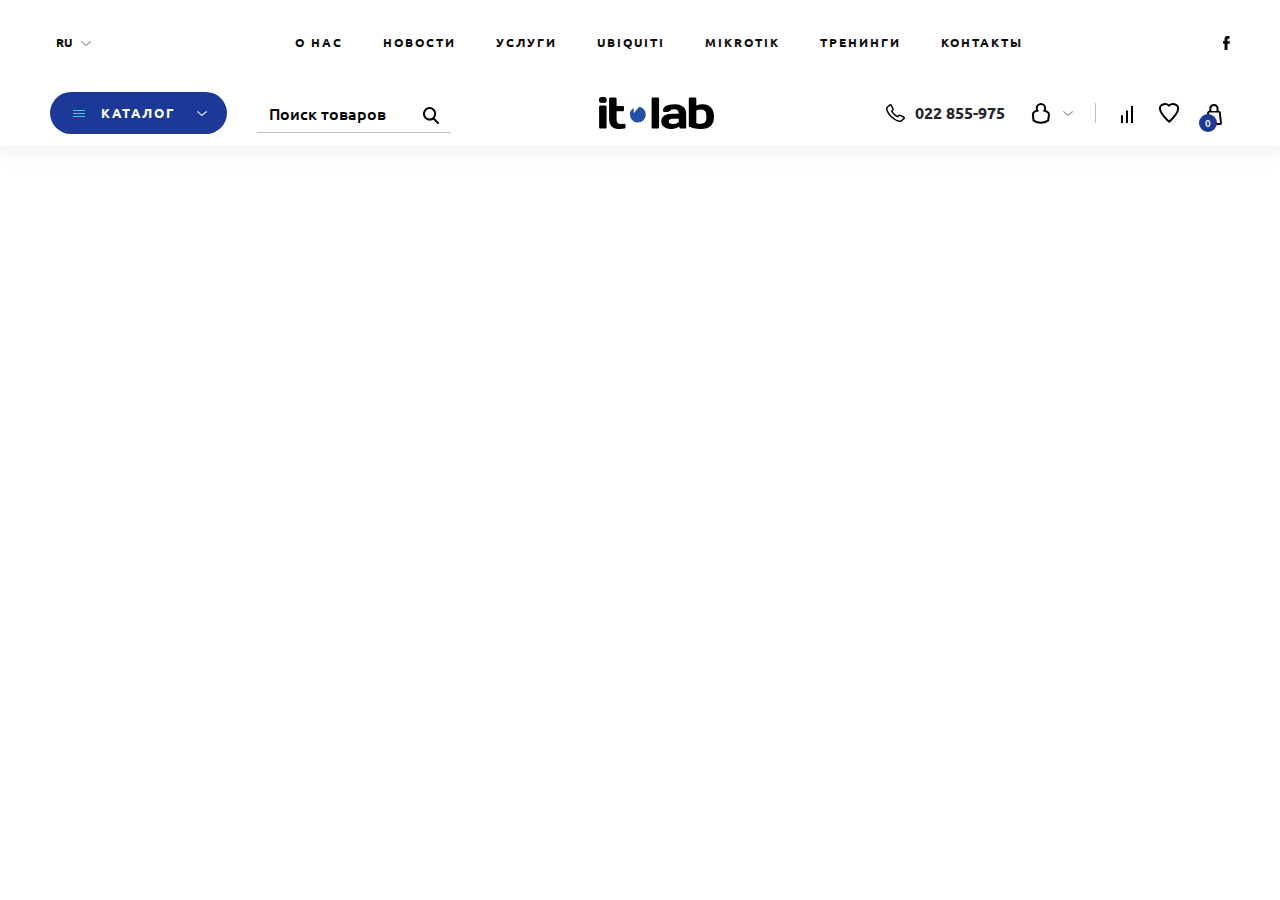
==== header.html @ a49fe974 "начата переделка хэддера" ====
<!DOCTYPE html>
<html lang="ru">
<head>
    <meta charset="UTF-8">
    <meta name="viewport" content="width=device-width, initial-scale=1.0">
    <title>IT-LAB</title>
    <link rel="stylesheet" href="css/bootstrap.min.css">
    <link rel="stylesheet" href="css/tabs-accordeon.css">
    <link rel="stylesheet" href="css/stylesheet.css">
    <link rel="stylesheet" href="css/reset.css">
    <link rel="stylesheet" href="css/slick.css">
    <link rel="stylesheet" href="css/slick-theme.css">

</head>
<body>
<header style="" class="bg-white header-shadow">
    <div class="container-fluid">
        <div id="header_adaptive" >

                <div style="width: 45px" class="dropdown">
                    <button class="dropdown-toggle" type="button" id="lang-dropdown" data-toggle="dropdown"
                            aria-haspopup="true" aria-expanded="false">
                        RU
                    </button>
                    <div class="dropdown-menu" aria-labelledby="lang-dropdown">
                        <a class="dropdown-item" href="#">RO</a>
                        <a class="dropdown-item" href="#">EN</a>
                    </div>
                </div>
                <ul style="width: calc(100% - 52px);height: 80px;align-items: center;justify-content: center" id="menu">
                    <li class="menu-item">
                        <a href="#">О нас</a>
                    </li>
                    <li class="menu-item">
                        <a href="#">Новости</a>
                    </li>
                    <li class="menu-item">
                        <a href="#">Услуги</a>
                    </li>
                    <li class="menu-item">
                        <a href="#">Ubiquiti</a>
                    </li>
                    <li class="menu-item">
                        <a href="#">Mikrotik</a>
                    </li>
                    <li class="menu-item">
                        <a href="#">Тренинги</a>
                    </li>
                    <li class="menu-item">
                        <a href="#">Контакты</a>
                    </li>
                </ul>
                <div style="width: 7px"  id="socials">
                    <div class="facebook">
                        <a href="#"><img src="assets/facebook.svg" alt="Facebook"></a>
                    </div>
                </div>
            <div id="infonav">
                <div id="left">
                    <div class="dropdown">
                        <button class="btn dropdown-toggle" href="#" role="button" id="catalogue-dropdown"
                                data-toggle="dropdown" aria-haspopup="true" aria-expanded="false">
                            Каталог
                        </button>
                        <div class="dropdown-menu" aria-labelledby="catalogue-dropdown">
                            <a class="dropdown-item" href="#">...</a>
                        </div>
                    </div>
                    <div id="search" class="input-group mb-0">
                        <input type="text" name="search" value="" placeholder="Поиск товаров" class="form-control"
                               aria-label="search" autocomplete="off">
                        <div class="input-group-append">
                            <button type="button"><img src="assets/search.svg" alt="Search"></button>
                        </div>
                    </div>
                </div>
                <div id="logo">
                    <a href="#"><img src="assets/logo.svg" alt="IT-LAB"></a>
                </div>
                <div id="right">
                    <div id="phone">
                        <img src="assets/tel_black.svg" alt="Phone">
                        <span>
                                022 855-975
                            </span>
                    </div>
                    <div id="profile">
                        <div class="dropdown">
                            <a href="#" class="dropdown-toggle" data-toggle="dropdown">
                                <img src="assets/profile.svg" alt="Profile">
                            </a>
                            <div class="dropdown-menu dropdown-menu-right">
                                <a href="#" class="dropdown-item">Register</a>
                                <a href="#" class="dropdown-item">Login</a>
                            </div>
                        </div>
                    </div>
                    <div id="vr"></div>
                    <div id="compare">
                        <a href="#"><img src="assets/compare.svg" alt="Compare"></a>
                    </div>
                    <div id="wishlist">
                        <a href="#"><img src="assets/favorite.svg" alt="Whishlist"></a>
                    </div>
                    <div id="cart">
                        <a href="http://itlab.md/en-gb?route=checkout/cart" title="Shopping Cart">
                            <button type="button" data-toggle="dropdown" data-loading-text="Loading..."
                                    class="dropdown-toggle">
                                <img src="assets/basket.svg" alt="Cart">
                                <span id="cart-total">0</span>
                            </button>
                            <ul class="dropdown-menu dropdown-menu-right">
                                <li>
                                    <p class="text-center">Корзина пустая!</p>
                                </li>
                            </ul>
                        </a>
                    </div>
                </div>
            </div>

        </div>
    </div>
</header>
<body>
<br>
<br>
<br>
<br>
<br>
<br>
<br>
<br>
<br>
<br>
<br>
<br>
<br>
<br>
<br>
<br>
<br>
<br>
<br>
<br>
<br>
<br>
<br>
<br>
<br>
<br>
<br>
<br>
<br>
<br>
<br>
<br>
<br>
<br>
<br>
<br>
<br>
<br>
<br>
<br>
<br>
<br>
<br>
<br>
<br>
<br>
<br>
<script src="js/jquery.min.js"></script>
<script src="js/popper.min.js"></script>
<script src="js/bootstrap.min.js"></script>
<script src="js/bootstrap-input-spinner.js"></script>
<script src="js/slick.min.js"></script>
<script src="js/scripts.js"></script>
</body>
</html>
---- css/tabs-accordeon.css ----
/* Вкладки (табы)
-----------------------------------------------------*/


/* бфзовый контейнер вкладок(табов) */

.tabs-box {
    display: inline-block;
    position: relative;
    padding: 0;
    margin: 0;
    width: 100%;
}


/* панель вкладок */

ul.tabs {
    align-items: flex-end;
    display: flex;
    margin: 0;
    padding: 0;
    float: left;
    list-style: none;


    width: 100%;
}

ul.tabs li {

    vertical-align: bottom;
    margin-right: 10px;
    float: left;
    cursor: pointer;
    padding:20px 24px 20px 24px ;

    border-top-left-radius: 5px;
    border-top-right-radius: 5px;
    border-top: 1px solid #e5e5e5;
    border-left: 1px solid #e5e5e5;
    border-right: 1px solid #e5e5e5;
    border-bottom: 1px solid #244ea8;

    color: #ddd;
    overflow: hidden;
    position: relative;
    font-size: 12px;
    font-weight: 700;
    text-transform: uppercase;
}


/* указываем стиль правой рамки у последней вкладки */

.tab_last {
    border-right: 1px solid #244ea8;
}


/* стили вкладок при наведении */

ul.tabs li:hover {



}


/* стили активных вкладок */

ul.tabs li.active {
    background-color: #fff;
    color: #244ea8;
    padding: 24px;

    border-top: 1px solid #244ea8;
    border-left: 1px solid #244ea8;
    border-right: 1px solid #244ea8;
    border-bottom: 1px solid white;
}


/* контейнер вкладок первого уровня
 * включающий в себя панели заголовков аккордеона
*/

.tab_container {
    border-top: 1px solid #244ea8;
    border-bottom: 1px solid #244ea8;
    margin-top: -1px;
    clear: both;
    float: left;
    width: 100%;
    background: #fff;
    overflow: auto;
}


/* блоки с содержанием по-умолчанию скрыты
 * указать раскрытым при загрузке нужный блок
 * с помощью style="display: block;" в html
*/

.tab_content {

    display: none;
}


/* параграф внутри блоков с содержанием */

.tab_content p {
    margin-bottom: 10px
}

.tab_content img .large-img {
    width: 100%;
    margin-bottom: 10px;
}


/* миниатюра слева */

.tab_content img.img-left {
    width: 25%;
    float: left;
    margin: 5px 15px 15px 0;
}


/* миниатюра справа */



/* Встраиваемое видео */

.video-responsive {
    margin: 20px;
    position: relative;
    padding-bottom: 56.25%;
    height: 0;
    overflow: hidden;
    -moz-box-shadow: 0 8px 17px 0 rgba(0, 0, 0, 0.2), 0 6px 20px 0 rgba(0, 0, 0, 0.19);
    -webkit-box-shadow: 0 8px 17px 0 rgba(0, 0, 0, 0.2), 0 6px 20px 0 rgba(0, 0, 0, 0.19);
    box-shadow: 0 8px 17px 0 rgba(0, 0, 0, 0.2), 0 6px 20px 0 rgba(0, 0, 0, 0.19);
}


/* Предусмотри использование кода встраиваемого видео
 *через iframe, object или embed */

.video-responsive iframe,
.video-responsive object,
.video-responsive embed {
    position: absolute;
    top: 0;
    left: 0;
    width: 100%;
    height: 100%;
}


/* аккордеон скрыт в режиме вкладок */

.tab_accordion {
    display: none;
}


/* Переход вкладок в режим аккордеона
 * при достижении размера окна просмотра 480px
*/



@media screen and (max-width: 768px) {

    .tab_container{
        margin-top: 0px;
        border-top: none;
        border-bottom: none;
    }
    /* скрываем вкладки */
    ul.tabs {
        display: none;
    }
    .d_active{
        border-left: 1px solid #244ea8;
        border-top: 1px solid #244ea8;
        border-right: 1px solid #244ea8;
        border-top-left-radius: 5px;
        border-top-right-radius: 5px;
    }

    .selected-tab{
        border-left: 1px solid #244ea8;
        border-bottom: 1px solid #244ea8;
        border-right: 1px solid #244ea8;
        border-bottom-left-radius: 5px;
        border-bottom-right-radius: 5px;
    }

    /* показываем элементы аккордеона */
    .tab_accordion {
        margin: 8px 0;
        position: relative;
        border-left: 1px solid #a19696;
        border-top: 1px solid #a19696;
        border-bottom: 1px solid #a19696;
        border-right: 1px solid #a19696;
        border-radius: 5px;
        font-weight: 700;
        font-size: 12px;
        color: #a19696;
        text-transform: uppercase;
        text-align: center;

        font-family: Ubuntu;
        font-size: 12px;
        font-weight: 700;

        padding: 17px 20px;
        display: block;
        cursor: pointer;
        -webkit-touch-callout: none;
        -webkit-user-select: none;
        -khtml-user-select: none;
        -moz-user-select: none;
        -ms-user-select: none;
        user-select: none;
    }
    /* панели аккордеона при наведении */
    .tab_accordion:hover {

    }
    /* переключатель вкладок, положение вниз */
    .tab_accordion:before {
        content: '';
        height: 8px;
        width: 8px;
        display: block;
        border: 2px solid #fefefe;
        border-right-width: 0;
        border-top-width: 0;
        -ms-transform: rotate(-45deg);
        -webkit-transform: rotate(-45deg);
        transform: rotate(-45deg);
        position: absolute;
        right: 20px;
        top: 18px
    }
    /* состояние активных панелей */
    .d_active {
        color: #244ea8;
        border-left: 1px solid #244ea8;
        border-top: 1px solid #244ea8;
        border-bottom: none;
        border-right: 1px solid #244ea8;
        border-radius: 5px 5px 0 0;
        margin-top: 8px;
        margin-bottom: 0px;
    }
    /* активный переключатель, положение вверх */
    .d_active.tab_accordion:before {
        border: 2px solid #fefefe;
        border-left-width: 0;
        border-bottom-width: 0;
        top: 18px
    }
}
---- css/stylesheet.css ----
@font-face {
    font-family: Ubuntu;
    src: url('../fonts/Ubuntu/Ubuntu-Regular.ttf');
    font-weight: 400;
    font-style: normal;
}

@font-face {
    font-family: Ubuntu;
    src: url('../fonts/Ubuntu/Ubuntu-Light.ttf');
    font-weight: 300;
    font-style: normal;
}

@font-face {
    font-family: Ubuntu;
    src: url('../fonts/Ubuntu/Ubuntu-Medium.ttf');
    font-weight: 500;
    font-style: normal;
}

@font-face {
    font-family: Ubuntu;
    src: url('../fonts/Ubuntu/Ubuntu-Bold.ttf');
    font-weight: bold;
    font-style: normal;
}

@font-face {
    font-family: Ubuntu;
    src: url('../fonts/Ubuntu/Ubuntu-Italic.ttf');
    font-weight: 400;
    font-style: italic;
}

@font-face {
    font-family: Ubuntu;
    src: url('../fonts/Ubuntu/Ubuntu-BoldItalic.ttf');
    font-weight: 700;
    font-style: italic;
}

@font-face {
    font-family: Ubuntu;
    src: url('../fonts/Ubuntu/Ubuntu-MediumItalic.ttf');
    font-weight: 500;
    font-style: italic;
}

@font-face {
    font-family: Ubuntu;
    src: url('../fonts/Ubuntu/Ubuntu-LightItalic.ttf');
    font-weight: 300;
    font-style: italic;
}

@font-face {
    font-family: Ubuntu;
    src: url('../fonts/Ubuntu/Ubuntu-Bold.ttf');
    font-weight: bold;
    font-style: normal;
}

* {
    font-family: Ubuntu, sans-serif;
    font-weight: 500;
}

p {
    font-weight: normal;
}

body {
    min-width: 320px;
    color: rgb(37, 37, 37);
}

#header {
    padding: 0 10px;
}

button {
    background: transparent;
    border: 0;
}

*:focus {
    outline: 0 !important;
    border: 0 !important;
    box-shadow: unset !important;
}

button, a {
    cursor: pointer;
}

a:hover {
    color: #0056b3 !important;
    text-decoration: none;
}

.container-fluid {
    max-width: 1300px;
    padding: 0 50px;
    position: relative;
}

header {
    width: 100%;
    background-color: #efebe3;
}

#catnav, #menu {
    display: flex
}

#catnav {
    justify-content: space-between;
    height: 80px;
    align-items: center;
}

#menu {
    justify-content: space-around;
    margin-block-start: 0;
    margin-block-end: 0;
    padding-inline-start: 0;
}

ul {
    list-style: none
}

#menu .menu-item {
    margin: 0 26px;
}

#menu .menu-item a {
    font-weight: bold;
    font-size: 12px;
    color: #0e0b0b;
    text-transform: uppercase;
    letter-spacing: 2px;
}

.dropdown-toggle:after {
    border: 0;
    background: url("../assets/arrow_down_gray.svg") center center no-repeat;
    width: 10px;
    height: 5px;
    vertical-align: middle;
    position: relative;
    left: 3px;
}

#lang-dropdown.dropdown-toggle {
    font-weight: bold;
    font-size: 12px;
    color: #0e0b0b;
    background: transparent;
    border: 0;
}

#infonav, #infonav #left, #infonav #right, #infonav #phone {
    display: flex;
    align-items: center;
}

#infonav {
    justify-content: space-between;
    padding: 12px 0;
}

.btn {
    background-color: #1c3997;
    color: #fff;
    font-size: 13px;
    text-transform: uppercase;
    font-weight: bold;
    letter-spacing: 2px;
    line-height: 40px;
    padding: 0 50px;
    border-radius: 21px;
}

a.btn {
    background-color: transparent;
    color: #1c3997;
    border: 1px solid #1c3997;
    position: relative;
}

button.btn:after {
    content: "";
    position: absolute;
    background: url(../assets/arrow_down_white.svg) center center no-repeat;
    border: 0;
    width: 10px;
    height: 5px;
    top: 0;
    bottom: 0;
    margin: auto;
    right: 20px;
    left: unset;
}

button.btn:before {
    content: "";
    position: absolute;
    background: url(../assets/burger_green.svg) center center no-repeat;
    border: 0;
    width: 13px;
    height: 8px;
    top: 0;
    bottom: 0;
    margin: auto;
    left: 22px;
}

hr {
    border-color: #bdbdbd;
    margin-top: 40px;
    margin-bottom: 0;
}

#search button, #search input {
    background: transparent;
    border: 0;
    padding: 0 12px;
}

#search {
    border-bottom: 1px solid #c0c0c0;
    margin-left: 30px;
}

#search input {
    width: 155px;
}

#search input::placeholder {
    color: #000;
    margin-bottom: 15px;
}

#phone span {
    margin-left: 10px;
    font-weight: bold;
}

#right > * {
    margin-left: 25px;
}

#vr {
    width: 1px;
    border-left: 1px solid #c0c0bf;
    height: 20px;
}

#cart button {
    position: relative;
    padding: 0;
}

#cart button:after {
    background: unset;
    width: 0;
    height: 0;
}

#right {
    justify-content: flex-end;
}

#cart #cart-total {
    position: absolute;
    display: block;
    left: -7px;
    bottom: -7px;
    color: #fff;
    background: #1c3997;
    width: 18px;
    height: 18px;
    font-size: 10px;
    line-height: 18px;
    border-radius: 50%;
}

#cart .show #cart-total {
    display: none;
}

.head, .head ul {
    display: flex;
    align-items: center;
}

.head {
    justify-content: space-between;
    margin-bottom: 30px;
}

.head ul {
    justify-content: space-around;
    width: 46%;
}

h2 {
    font-size: 34px;
    font-weight: 500;
}

.head h2 {
    line-height: 1.2;
    margin-right: 60px;
}

.head a {
    font-weight: bold;
    color: #8f8484;
    font-size: 12px;
    text-transform: uppercase;
    transition: color 0.25s linear;
}

.head a.active, a.link {
    color: #1c3997;
    border-bottom: 1px solid #1c3997 !important;
    padding-bottom: 7px;
}

a.link {
    font-weight: normal;
    font-size: 16px;
    text-transform: capitalize;
    padding: 0;
}

.flow-buttons {
    display: flex;
    flex-direction: column;
    position: absolute;
    top: 25px;
    right: 15px;
}

.flow-buttons button {
    margin: 10px 0;
}

.product-thumb {
    padding: 36px 10px;
    height: 430px;
    display: flex;
    flex-direction: column;
    justify-content: space-between;
    position: relative;

}

.product-thumb a:not(.btn) {
    display: flex;
    justify-content: center;
    text-align: center;
    color: #252525;
    font-weight: bold;
}

.product-thumb .price {
    text-align: center;
    font-size: 22px;
    color: #1c3997;
}

.product-thumb .button-group {
    display: flex;
    align-items: center;
    justify-content: space-evenly;
}

.product-thumb .btn {
    padding: 0 20px;
}

.button-group .form-control {
    border: 0;
    width: 15px;
    padding: 0;
    height: auto;
}

.caption {
    display: flex;
    flex-wrap: wrap;
    justify-content: space-evenly;
    align-items: center;
}

h4 {
    font-size: 16px;
}

.caption h4 {
    margin-bottom: 25px;
    width: 100%;
}

.old_price {
    color: #8f8484;
    text-decoration: line-through;
}

.input-group-spinner * {
    color: #8f8484;
}

.input-group-spinner button:hover strong {
    color: #fff;
}

#message {
    margin: auto auto 45px auto;
    max-width: 840px;
    width: 100%;
    padding: 40px;
    border-top: 1px solid #9f9696;
    border-bottom: 1px solid #9f9696;
    position: relative;
}

#message:after, #message:before {
    content: "";
    position: absolute;
    width: 0;
    height: 0;
    border-style: solid;
    border-color: transparent;
    left: 95px;
    top: -28px;
    border-bottom-color: #fff;
    border-width: 15px;
    border-left: 0;
}

#message:before {
    top: -31px;
    border-bottom-color: #9f9696;
    left: 94px
}

#message p {
    line-height: 1.625;
}

p strong {
    color: #1c3997;
    font-weight: bold;
}

.btn.grey {
    border-color: #8f8484;
    background-color: transparent;
    color: #8f8484;
}

a.btn.grey:before {
    content: "";
    position: absolute;
    background: url(../assets/burger_gray.svg) center center no-repeat;
    border: 0;
    width: 13px;
    height: 8px;
    top: 0;
    bottom: 0;
    margin: auto;
    left: 22px;
}

.products {
    margin-bottom: 15px;
}

.news {
    padding: 50px
}

.news .head {
    justify-content: flex-start;
}

time {
    color: #8f8484;
    font-weight: normal;
    font-size: 16px;
    line-height: 1.625;
}

.subscribe {
    background-color: #efebe3;
    padding: 37px 0;
}

.subscribe .text h4 {
    margin-bottom: 20px;
}

.line {
    display: flex;
    align-items: center;
}

form .btn:after, form .btn:before {
    display: none;
}

form {
    display: flex;
    align-items: center;
}

form.e-mail_input input {
    line-height: 40px;
    border-radius: 21px;
    border: 1px solid #8f8484;
    padding: 0 25px;
    margin-right: -35px;
    width: 100%;
    overflow: hidden;
}

form.e-mail_input .btn {
    padding: 0 25px;
}

.services h2 {
    line-height: 1.471;
}

.services .line img {
    margin-right: 25px
}

.services p {
    line-height: 1.625;
}

.services #certificates {
    margin-top: 80px;
    margin-bottom: 80px;
}

.services #certificates span {
    color: rgb(143, 132, 132);
    line-height: 1.625;
    font-weight: 400;
    margin-left: 20px;
}

.services #warranties {
    margin-top: 66px;
    margin-bottom: 66px;
}

.companies {
    padding-top: 10px;
    padding-bottom: 10px;
}

.companies a {
    width: 100%;
}

.companies img {
    -webkit-filter: grayscale(100%);
    -ms-filter: gray(100%);
    filter: grayscale(100%);
    opacity: 0.66;
    margin: auto;
    transition: all 0.25s linear;
}

.companies img:hover {
    -webkit-filter: grayscale(0);
    filter: grayscale(0);
    opacity: 1;
}

.companies .slick-track {
    display: flex;
    align-items: center;
}

.cooperate {
    margin-top: 120px;
}

.cooperate .heading {
    text-align: center;
}

.cooperate .heading h2 {
    line-height: 1.471;
    margin-bottom: 20px;
}

.cooperate .heading p {
    font-weight: 500;
    line-height: 1.875;
}

.cooperate .contact_us, .cooperate .heading {
    margin: 50px auto;
}

h3 {
    font-size: 22px;
}

.contact_us p#call-us {
    line-height: 1.864;
    padding-right: 45px;
    margin-bottom: 35px;
}

.contact_us h3 {
    margin-bottom: 35px;
}

.contact_us .address p, .contact_us .phone p, .contact_us .mail p a {
    font-size: 16px;
    line-height: 2;
    margin-bottom: 40px;
    color: #252525;
}

.contact_us .address p:before, .contact_us .phone p:before, .contact_us .mail p:before {
    content: "";
    background: url("../img/address.png") no-repeat center;
    width: 23px;
    height: 28px;
    position: absolute;
    left: -20px;
}

.contact_us .phone p:before {
    background-image: url("../assets/tel_blue.svg");
    width: 24px;
    height: 24px;
}

.contact_us .mail p:before {
    background-image: url("../assets/mail.svg");
    width: 27px;
    height: 17px;
    top: 9px;
}

.footer-subscribe {
    display: flex;
    justify-content: space-between;
    align-items: center;
}

.footer-subscribe form {
    padding: 60px 0;
    max-width: 530px;
    width: 100%;
}

#footer-menus {
    display: flex;
    justify-content: space-between;
}

#footer-menus ul {
    column-count: 2;
    -moz-column-count: 2;
    -webkit-column-gap:16px;
    -moz-column-gap:16px;
    column-gap:16px;
}

#footer-menus ul li {
    margin-bottom: 30px;
    margin-right: 40px;
    -moz-page-break-inside: avoid;
    -webkit-column-break-inside: avoid;
    break-inside: avoid;
    -o-column-break-inside: avoid;
    -ms-column-break-inside: avoid;
    column-break-inside: avoid;
    page-break-inside: avoid;
    line-height: 20px;
}

#footer-menus ul li a {
    text-transform: capitalize;
    color: #252525;
    font-weight: bold;
}

footer .phone, footer .timetable, footer .copyright, footer .follow-us {
    text-align: right;
}
#footer-menus ul li{
    margin-right: 0px;
}
footer .phone {
    margin-bottom: 30px;
    margin-top: 65px;
}

footer .phone:before {
    content: "";
    background: url("../assets/tel_blue.svg") no-repeat center;
    width: 24px;
    height: 24px;
    position: relative;
    display: inline-block;
    left: -20px;
    top: 5px;
}

.timetable {
    display: flex;
    flex-direction: column;
    justify-content: flex-end;
}

.timetable li {
    display: inline-flex;
    justify-content: flex-end;
    margin-bottom: 15px;
}

.copyright {
    margin: 65px 0;
    line-height: 1.625;
}

.follow-us {
    display: flex;
    justify-content: flex-end;
    align-items: center;
}

.follow-us span {
    font-size: 16px;
    color: rgb(143, 132, 132);
}

footer {
    padding-bottom: 80px !important;
    border-top: 1px solid #dfdfdf !important;
}

#footer-menus .menu {
    /*margin-right: -40px;*/
    position: relative;
}

#footer-menus .menu:before {
    content: "";
    background: url("../assets/burger_black.svg") no-repeat top center;
    width: 12px;
    height: 100%;
    position: absolute;
    left: -30px;
    top: 5px;
}

/* products */

.header-shadow {
    box-shadow: 0 0 23px 5px rgba(26, 26, 25, 0.07);
}

.breadcrumb {
    background-color: white;
    margin-bottom: 0px;
    padding: 0px;
}

.breadcrumb li a {
    font-size: 14px;
    color: #8F8484
}

.breadcrumb li span {
    display: inline-block;
    background: url("../img/arrow.png") no-repeat top center;
    width: 6px;
    height: 11px;
    margin-left: 10px;
    margin-right: 10px;
}

#item-card {
    display: grid;
    grid-template-columns: 7fr 5fr;
    grid-auto-rows: auto;

}

.item-description {
    grid-column-start: 2;
    display: flex;
    margin-top: -10px;
}

.item-gallery {
    grid-row-start: 2;
    grid-row-end: 8;
    display: flex;
}

.gallery-list {
    display: flex;
    flex-direction: column;
    flex-wrap: wrap;
    max-height: 420px;
}

.gallery-list li {

    margin: 0 10px 10px;
    border: #DFDFDF solid 1px;
}

.gallery-list li {
    box-sizing: border-box;
    width: 70px;
    height: 70px;
    transition: all 0.2s ease;
}

.gallery-list li img {
    width: 100%;
    height: 100%;
    object-fit: contain;
}

.gallery-list li[class="active"] {
    border-color: #193997;

}

.new-item-mark {
    position: absolute;
    background-image: url('../img/new_.png');
    width: 30px;
    height: 63px;
    top: 0px;
    right: 0;
}
.item-image{
    width: 100%;
    margin-right: 40px;
}
.item-image img {
    width: 100%;
    height: 420px;
    /*border: silver 1px solid;*/
    object-fit: contain;

}

#item-title {
    font-size: 42px;
    font-family: "Ubuntu";
    color: #252525;
    line-height: 1.2;
    margin-top: -10px;

}

.item-actions {
    margin-top: 45px;
    align-items: flex-start;
}

.item-actions .item-action:last-child {
    margin-right: 0px;
}

.item-action {
    display: flex;
    margin-right: 20px;
}

.item-action span {

    font-size: 12px;
    padding-left: 6px;
    padding-top: 4px;
    color: #8F8484;
    font-weight: bold;
    text-transform: uppercase;
    letter-spacing: 1.3px;
    text-align: left;
}

.action-icon {
    display: inline-block;
    background-image: url("../assets/add_favorite.svg");
    background-repeat: no-repeat;
    background-position: bottom;
    width: 18px;
    height: 18px;
}

.icon-add-favorite {
    background-image: url("../assets/add_favorite.svg");
}

.icon-add-compare {
    background-image: url("../assets/add_compare.svg");
}

.add-cart-btn {
    padding: 0 25px;
    margin-left: 14px;
    height: 48px;
    border-radius: 24px;
    background-color: #244ea8;
}

.no-before:before {
    content: none !important;
}

.no-before:after {
    content: none !important;
}

.old_price {
    font-size: 16px;
    color: #8f8484;
    text-decoration: line-through;
    margin-right: 10px;
}

.old_price_valute {
    text-transform: uppercase;
    /* Text style for "" */
    font-size: 22px;
    /* Text style for "MDL" */
    font-size: 12px;
}

.price_valute {
    text-transform: uppercase;
    /* Text style for "" */
    font-size: 22px;
    /* Text style for "MDL" */
    font-size: 14px;
}

.cart-options .price {
    font-size: 30px;
    color: #1c3997;
}

#seller-garanties {
    margin-top: 30px;
    padding-top: 11px;
    padding-bottom: 11px;
    border-top: rgb(223, 223, 223) solid 1px;
    border-bottom: rgb(223, 223, 223) solid 1px;
    display: block;
    /*flex-wrap: wrap;*/
}

.seller-garanty {
    display: inline-block;
    margin-top: 13px;
    margin-bottom: 13px;
    margin-right: 26px;
}

.seller-garanty span {
    margin-left: 15px;
    font-size: 14px;

    color: #252525;

}

.item-code {
    margin-left: 40px;
    font-size: 14px;
}

.nav-item {
    padding: 20px;
    letter-spacing: 1.3px;

}

.nav-tabs .nav-link.active {
    border-color: #1c3997 !important;
}

.nav-tabs a {

    font-size: 12px;
    font-family: "Ubuntu";
    color: #1C3997;
    font-weight: bold;
    text-transform: uppercase;
}

.price-wrapper {
    flex-wrap: wrap;
    align-items: center;
    flex-basis: auto
}
.product-thumb .price-wrapper{
    justify-content: center;
}
.input-group-spinner {
    display: flex;
    flex-wrap: nowrap;
}

.cart-wrapper {
    margin-left: 30px;
    display: flex;
}
.product-thumb .cart-wrapper{
    margin-left: 0px;
    justify-content: center;
    display: flex;
}

.product-thumb .cart-wrapper .btn{
    margin-left: 12px;
}
#item-price-block {
    margin-top: 30px;
}

.tabs {
    margin-top: 50px;
}

.tab_content {
    height: auto;

    padding: 51px 66px 0 20px;
    margin-bottom: 51px;
    transition: opacity  3s linear;

}

.hidden {
    display: none;
}

.visuallyhidden {
    opacity: 0;
}

.tab_content p {
    color: #313131;;
    font-family: Ubuntu;
    font-size: 16px;
    font-weight: 400;
    line-height: 26px;
}

.tab_content ul li {
    color: #313131;
    font-family: Ubuntu;
    font-size: 16px;
    font-weight: 400;
}

.tab_content h2 {
    font-size: 18px;
    font-weight: 700;
    line-height: 26px;

}

.tab_content th {
    font-size: 18px;
    font-weight: 700;
}

.tab_content ul li {
    position: relative;
    margin-bottom: 10px;
    line-height: 26px;

}

.tab_content ul {
    margin-top: 30px;
    margin-bottom: 30px;
    margin-left: 58px;
}

.tab_content ul li:before {
    display: block;
    content: "";
    position: absolute;
    background: url("../img/liststyle.png") no-repeat center;
    left: -20px;
    width: 7px;
    height: 7px;
    top: 10px;
}

.tab_content table {
    border: none;
}

.tab_characteristics {
    padding-top: 13px;
    padding-left: 0px;
    padding-right: 10px;
}

.tab_content th {
    padding: 47px 22px 32px 22px;
}

.tab_content tr {
    height: 46px;
}

.related-items, .similar-items {
    display: block;
    float: left;
    position: relative;
    padding-left: 20px;
    padding-right: 20px;
}

.related-items .product-layout {
    float: left;
    width: calc(100% / 3);

}

.thumb-item-title {
    justify-self: stretch;
}

.tab_content td {
    padding-left: 22px;
    padding-right: 22px;
    padding-top: 10px;
    padding-bottom: 10px;
    vertical-align: middle;
    color: #252525;
    font-size: 16px;
    line-height: 26px;
    font-weight: 400;
}

.tab_content tbody tr:nth-child(2n+1) {
    background-color: #f4f5f9;
}

.tab_content h2 {
    margin-bottom: 35px;
}

.related-items {
    width: 75%;
    float: left;

}

.related-items .btn, .similar-items .btn {
    margin-bottom: 0px !important;
}

.similar-items {
    display: block;
    width: 100%;

    position: relative;
}

.similar-items .product-layout {
    float: left;
}

.image img {
    max-height: 180px;
}

.tab-related-items {
    padding-left: 0px;
    padding-right: 0px;
    margin-bottom: 36px;
}

h2 {
    color: #252525;
    font-size: 34px;
    font-weight: 500;
}

.tabs {
    margin-bottom: 70px;
}

.video-container {
    display: flex;
    flex-wrap: nowrap;
    margin-bottom: 50px;
}

.video-container p {
    margin-left: 25px;
    max-width: 200px
}

.video-container .video {
    width: 327px;
    height: 162px;
    position: relative;
}
.video-filter{
    position:absolute;
    top:0;
    left:0;
    width:100%;
    height:100%;
    background:#000;
    opacity:0.8;
}
.video iframe {
    width: 100%;
    height: 100%;
}

.tab_content .downloads {
    margin-top: 25px;
    margin-bottom: 10px;

}


.downloads div{
    margin-bottom: 10px;
}

.downloads a{
    color: #252525;
    line-height: 26px;
    display: flex;
    align-items: center;
}
.downloads a img{

    margin-right: 16px;
}

i.download{
    background: url("../img/download.png") top left no-repeat;
    width: 43px;
    height: 43px;
}

.tab_content .downloads-list li:before {
    display: none;
}
.similar-items{
    margin-bottom: 44px;
}
#footer-menus .menu-about{
    width: 43%;
}
#footer-menus .menu{
    width: 57%;
}
.footer-subscribe .text{
    line-height: 20px;

}
.footer-subscribe img{
    position: relative;
    top:-5px;
}
/*adaptive header*/

.line-break {
    width: 100%;
}
#header_adaptive{
    display: flex;
    flex-wrap: wrap;
    align-items: baseline;
    padding: 0 10px;
}
/* adaptive geader*/

 #header_adaptive #left, #header_adaptive #right, #infonav #header_adaptive {
    display: flex;
    align-items: center;
}
#infonav{
    width: 100%;
}
#menu .menu-item{
    margin: 0 20px;

}

@media screen and (max-width: 1200px) {
    #item-card {
        grid-template-columns: 6fr 6fr;
    }
    h2{
        font-size: 30px;
    }
    .item-gallery {
        flex-direction: column;
        grid-row-start: 1;
        margin-top: 45px;
        margin-right: 38px;
    }

    .gallery-list {
        order: 2;
        flex-direction: row;
        justify-content: center;
        margin-top: 14px;
        margin-bottom: 14px;
    }

    .gallery-list li {
        margin: 0 6px;
    }

    .new-item-mark {
        top: 50px;
    }

    #item-title {
        font-size: 34px;
    }

    .tab_content {
        padding: 42px 26px 0 20px;
        margin-bottom: 42px;
    }
    .tab_characteristics{
        padding-top: 13px;
    }
    .related-items {
        width: 100%;
    }
    .related-items-section h2 {
        text-align: center;
    }
    .similar-items{
        margin-bottom: 36px;
    }
    .tabs{
        margin-bottom: 50px;
    }
    #footer-menus .menu-about{
        width: 50%;
    }
    #footer-menus .menu{
        width: 50%;
    }

    #menu .menu-item{
        margin: 0 18px;

    }
    #infonav #right #phone{
        display: none;
    }
    #search input{
        width: 0px;
        padding: 0px;

    }
    #search {
        border-bottom: none;
        transition: width 0.5s ease;
    }

}
#search{
    flex-wrap: nowrap;
}
#search input{

    transition: width 1s ease;
}


@media screen and (min-width: 1200px) {
    .similar-items, .related-items {
        padding-left: 0px;
        padding-right: 0px;
    }
}

@media screen and (max-width: 991px) {
    .item-image img {
        height: 325px;
    }

    .container-fluid {
        padding: 0 35px;
    }

    .cart-options .price {
        font-size: 26px;
    }

    #item-title {
        font-size: 30px;
    }

    .container-fluid {
        padding: 0 33px;
    }

    .item-gallery {
        margin-right: 17px;
    }

    .item-description {
        margin-left: 17px;
    }

    .item-actions {
        margin-top: 24px;
    }

    .tab_content {
        padding: 42px 20px 0 20px;
        margin-bottom: 42px;
    }
    #footer-menus .menu-about{
        width: 45%;
    }
    #footer-menus .menu{
        width: 55%;
    }
}

.image {
    height: 180px;
    display: flex;
    align-items: center;
    justify-content: center;

}

@media screen and (max-width: 1200px) and (min-width: 768px){
    .contacts{
        display: flex;
        align-items: baseline;
    }

    .contacts .phone,.contacts .copyright{
        margin-top: 0px;
        margin-bottom: 0px;
    }

    .contacts .phone{
        width: 25% ;
        text-align: left;
        margin-left: 0px;
        padding-left: 24px;
        padding-right: 8px

    }
    .contacts .timetable{
        justify-content: flex-start;
        width: 25%;
        padding-left: 8px;
        /*margin-right: -8px;*/
    }
    .contacts .timetable li{
        justify-content: flex-start;
    }
    .contacts .copyright{
        width: 25%;
        text-align: left;
        padding-right: 8px;
    }
    .contacts .follow-us{
        justify-content: flex-start;
        width: 25%;
        padding-left: 8px;
    }
}
@media screen and (max-width: 991px) and (min-width: 768px){
    .contacts .phone,.contacts .timetable {
        width: 22.5%;
    }

    .contacts .copyright,.contacts .follow-us{
        width:  27.5%;
    }
}
@media screen and (max-width: 767px) {
    .tabs{
        margin-bottom: 40px;
    }
    .video-container {
        display: flex;
        flex-wrap: nowrap;
        flex-direction: column;
        margin-bottom: 33px;
    }
    h2{
        font-size: 26px;
    }
    .video-container p {
        margin-left: 0px;
        margin-bottom: 0px;
        max-width: none;

    }

    .video-container .video {
        width: 100%;
        height: 100%;
        margin-bottom: 17px;
    }

    .item-image img {
        height: 250px;
    }

    #item-card {
        grid-template-columns: 1fr;
    }

    .item-gallery {
        grid-row-start: 4;
        grid-row-end: 4;
        margin-right: 0px;
        margin-top: 24px;
    }

    #item-title {
        font-size: 30px;
    }

    .item-description {
        grid-column-start: 1;
        justify-content: center;
        text-align: center;
    }

    #item-price-block {
        grid-row-start: 3;
        flex-wrap: wrap;
        justify-content: center;
        margin-top: 14px;
    }

    #item-card .price-wrapper,#item-card .cart-wrapper {
        margin-left: 15px;
        margin-right: 15px;
        margin-top: 10px;
        margin-bottom: 10px;
    }

    .container-fluid {
        padding: 0 20px;
    }

    .item-description {
        margin-left: 0px;
    }

    .tabs {
        margin-top: 30px;
    }

    .tab_content p, .tab_content ul li {
        font-size: 14px;
    }

    .tab_content {
        padding: 10px 20px 22px 20px;
        margin-bottom: 0px;
    }

    .tab_content th {
        padding-left: 0px;
    }

    .tab_content th:first-child {
        padding-top: 25px;
    }

    .tab-related-items {
        padding-left: 25px;
        padding-right: 25px;
    }

    .tab-related-items {
        margin-bottom: 0px;
    }
    .tab_content h2{
        font-size: 16px;
        margin-bottom: 25px;
    }
    .similar-items {
        margin-bottom: 16px;
    }
    #footer-menus .menu-about{
        width: 50%;
    }
    #footer-menus .menu{
        width: 55%;
    }
    #footer-menus {
        flex-direction: column;
        align-items: center;
    }
    #footer-menus ul{
        column-count: 1;
    }
    #footer-menus ul li{
        margin-right: 0px;
        text-align: center;
        margin-right: 0px;
        line-height: 41px;
        margin-bottom: 0px;
    }
    .footer-subscribe{
        flex-direction: column;
        justify-content: center;
    }

    .footer-subscribe .label-block {
        padding-top: 37px;
    }
    .footer-subscribe .e-mail_input{
        padding: 20px 0 44px 0;
    }
    #footer-menus .menu{
        margin-top: 79px;
    }
    #footer-menus .menu:before{
        top:-26px;
        left: 0;
        right: 0;
        margin-left: auto;
        margin-right: auto;
    }
    .contacts .phone,.contacts .copyright{
        text-align: center;
    }
    .contacts .copyright{
        margin-top: 36px;
        margin-bottom: 46px;
    }
    .contacts .timetable li,.contacts .follow-us{
        justify-content: center;
    }
    footer {
        padding-bottom: 46px !important;
    }
    #footer-menus .menu,#footer-menus .menu-about{
        width: 100%;
    }
}


@media screen and  (min-width: 1200px) and (max-width: 1300px) {

    .container-fluid {
        padding: 0 calc((100% - 1200px) / 2);
    }

}
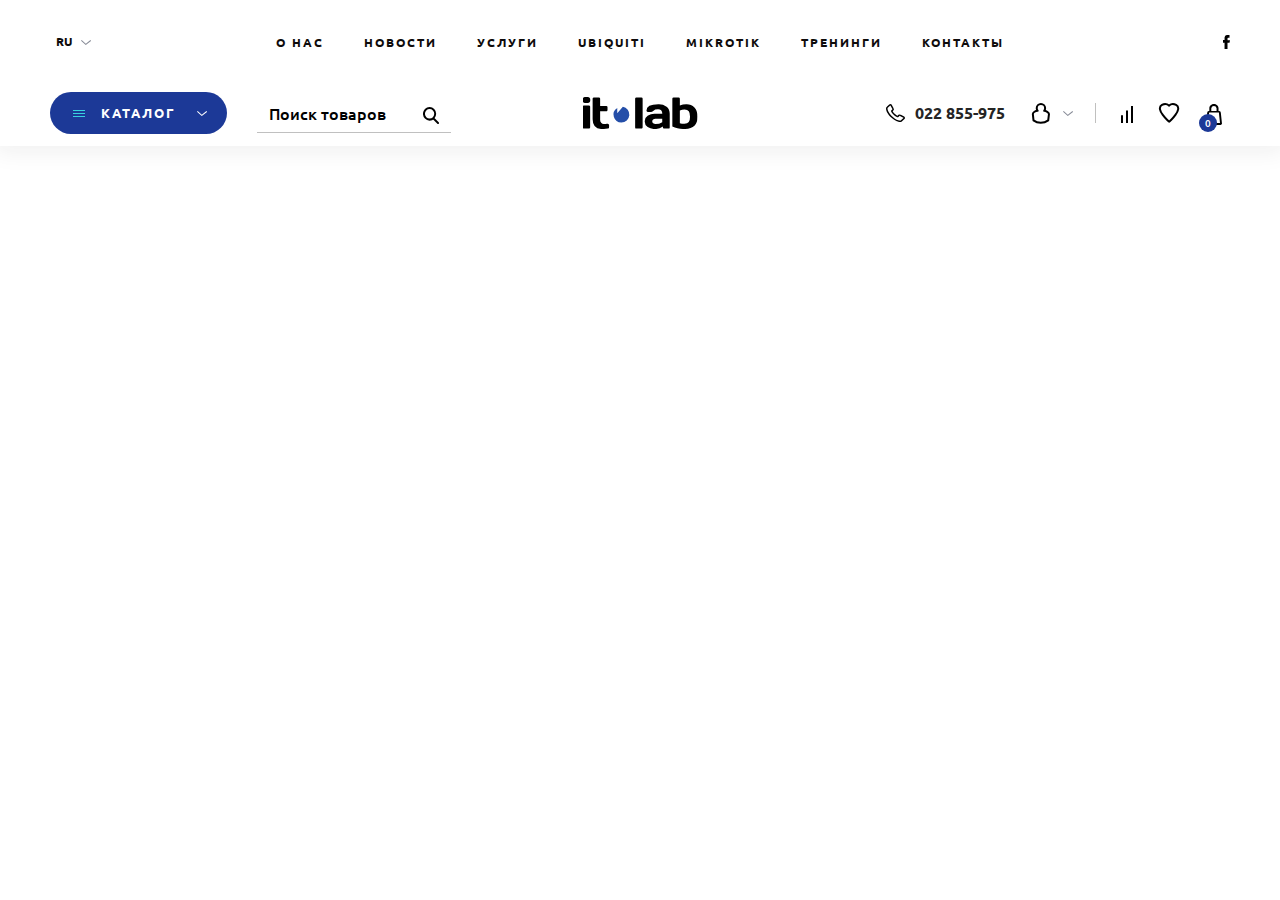
==== commit 8a1d68b5: "переделанны главный слайдер и swipper на главной" ====
--- a/header.html
+++ b/header.html
@@ -16,7 +16,6 @@
 <header style="" class="bg-white header-shadow">
     <div class="container-fluid">
         <div id="header_adaptive" >
-
                 <div style="width: 45px" class="dropdown">
                     <button class="dropdown-toggle" type="button" id="lang-dropdown" data-toggle="dropdown"
                             aria-haspopup="true" aria-expanded="false">
@@ -27,7 +26,7 @@
                         <a class="dropdown-item" href="#">EN</a>
                     </div>
                 </div>
-                <ul style="width: calc(100% - 52px);height: 80px;align-items: center;justify-content: center" id="menu">
+                <ul style="" id="menu">
                     <li class="menu-item">
                         <a href="#">О нас</a>
                     </li>
@@ -50,6 +49,11 @@
                         <a href="#">Контакты</a>
                     </li>
                 </ul>
+            <div style=""  class ="menu-hidden">
+                <button class="menu-hidden-icon"></button>
+                <span> Меню</span>
+            </div>
+            </divstyle>
                 <div style="width: 7px"  id="socials">
                     <div class="facebook">
                         <a href="#"><img src="assets/facebook.svg" alt="Facebook"></a>
--- a/css/stylesheet.css
+++ b/css/stylesheet.css
@@ -125,6 +125,8 @@
     margin-block-start: 0;
     margin-block-end: 0;
     padding-inline-start: 0;
+    width: calc(100% - 90px);height: 80px;align-items: center;justify-content: center;
+    margin-right: 38px;
 }
 
 ul {
@@ -1296,7 +1298,7 @@
 #header_adaptive{
     display: flex;
     flex-wrap: wrap;
-    align-items: baseline;
+    align-items: center;
     padding: 0 10px;
 }
 /* adaptive geader*/
@@ -1307,13 +1309,51 @@
 }
 #infonav{
     width: 100%;
+    position: relative;
 }
 #menu .menu-item{
     margin: 0 20px;
 
 }
-
+.menu-hidden-icon{
+    background-image: url("../assets/burger_gray.svg");
+    width: 13px;
+    height: 7px;
+    margin-right: 16px;
+}
+
+.menu-hidden {
+    display:none;
+    width: calc(100% - 52px);
+    height: 80px;
+    align-items: center;
+    justify-content: center;
+    text-transform: uppercase;
+
+
+}
+.menu-hidden span{
+    font-size: 12px;
+    font-weight: 700;
+    color: #100b0c;
+}
+
+#logo{
+    position: absolute;
+    top: 50%;  /* position the top  edge of the element at the middle of the parent */
+    left: 50%; /* position the left edge of the element at the middle of the parent */
+    transform: translate(-50%, -50%);
+}
+.image_block{
+    display: flex;
+    align-items: flex-end;
+    height: 65px;
+    justify-self: flex-start;
+}
 @media screen and (max-width: 1200px) {
+    .slider-nav{
+        display: none!important;
+    }
     #item-card {
         grid-template-columns: 6fr 6fr;
     }
@@ -1389,7 +1429,13 @@
         border-bottom: none;
         transition: width 0.5s ease;
     }
-
+    #search:focus{
+
+    }
+
+    main-slider .slick-next{
+        display: none!important;
+    }
 }
 #search{
     flex-wrap: nowrap;
@@ -1450,6 +1496,16 @@
     #footer-menus .menu{
         width: 55%;
     }
+    #menu {
+        display: none;
+    }
+    .menu-hidden{
+        display: flex;
+        width: calc(100% - 90px);
+        margin-right: 28px;
+    }
+
+
 }
 
 .image {
@@ -1459,6 +1515,7 @@
     justify-content: center;
 
 }
+
 
 @media screen and (max-width: 1200px) and (min-width: 768px){
     .contacts{
@@ -1498,6 +1555,20 @@
         width: 25%;
         padding-left: 8px;
     }
+
+    .info{
+        min-width: 364px;
+        margin-right: 40px;
+    }
+    #main-slider .slider-container{
+        padding-right: 0px!important;
+    }
+
+}
+@media screen and (min-width: 991px){
+    #menu{
+        display: flex;
+    }
 }
 @media screen and (max-width: 991px) and (min-width: 768px){
     .contacts .phone,.contacts .timetable {
@@ -1509,6 +1580,7 @@
     }
 }
 @media screen and (max-width: 767px) {
+
     .tabs{
         margin-bottom: 40px;
     }
@@ -1674,6 +1746,20 @@
     #footer-menus .menu,#footer-menus .menu-about{
         width: 100%;
     }
+    #infonav{
+        display: none;
+    }
+    ._slide{
+        flex-direction: column;
+        text-align: center;
+    }
+    ._slide .info{
+        width: 100%;
+    }
+    ._slide img{
+        width: 100%;
+    }
+
 }
 
 
